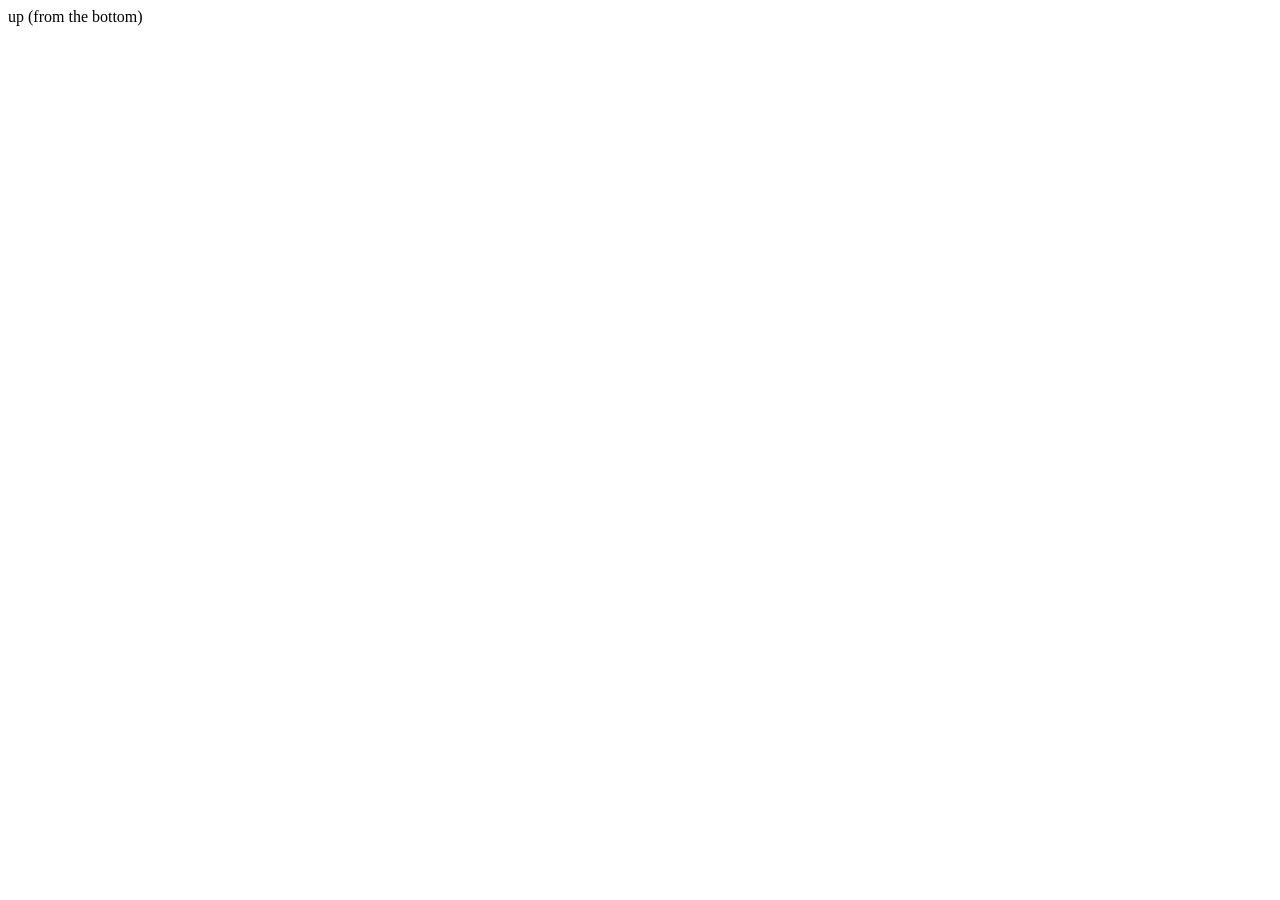
==== index.html @ b744e625 "init commit" ====
<!DOCTYPE html>
<html lang="en">
<head>
    <meta charset="UTF-8">
    <meta name="viewport" content="width=device-width, initial-scale=1.0">
    <title></title>
</head>
<body>
    up (from the bottom)
</body>
</html>
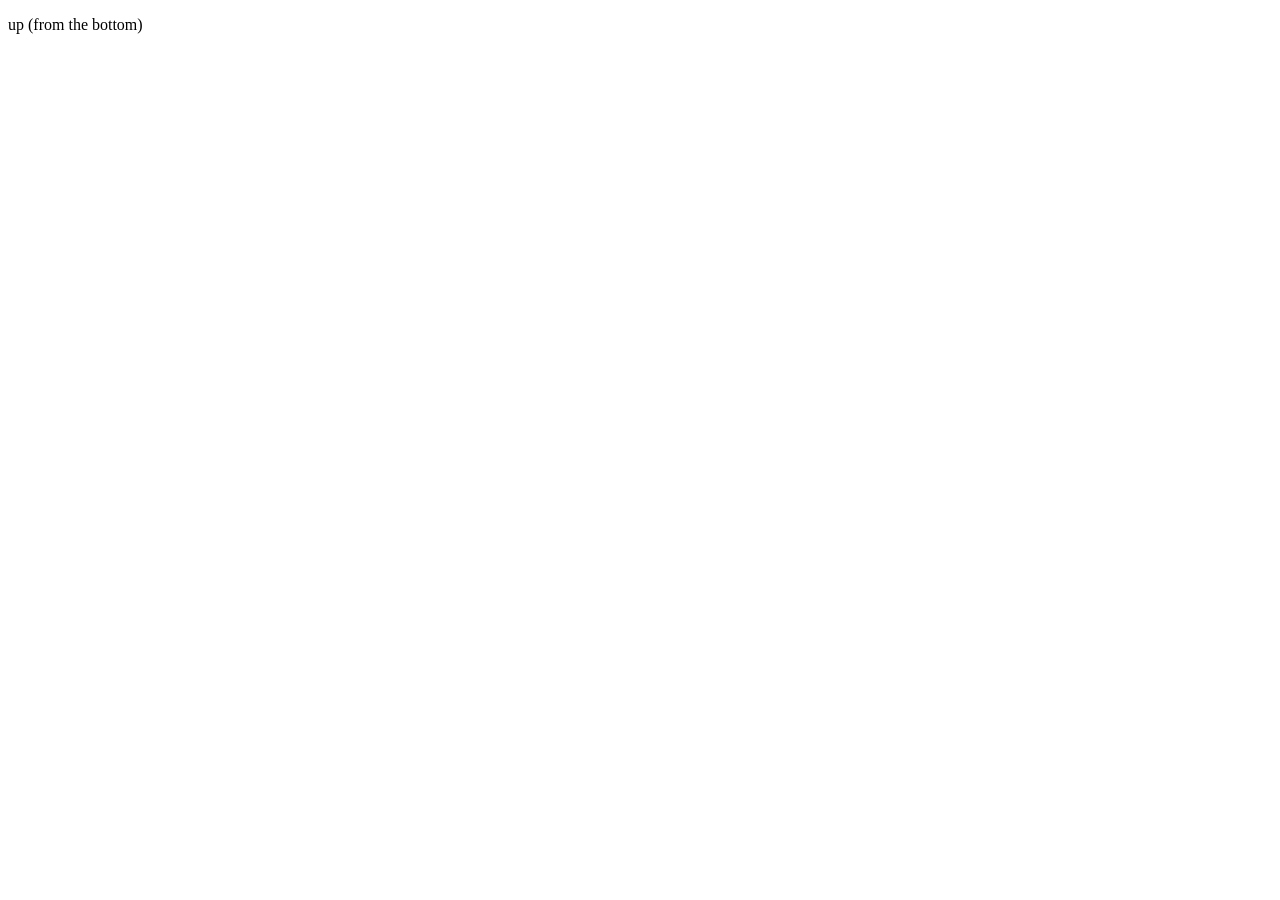
==== commit c93a4ab6: "fixed typos and comments" ====
--- a/index.html
+++ b/index.html
@@ -6,6 +6,6 @@
     <title></title>
 </head>
 <body>
-    up (from the bottom)
+    <p>up (from the bottom)</p>
 </body>
 </html>
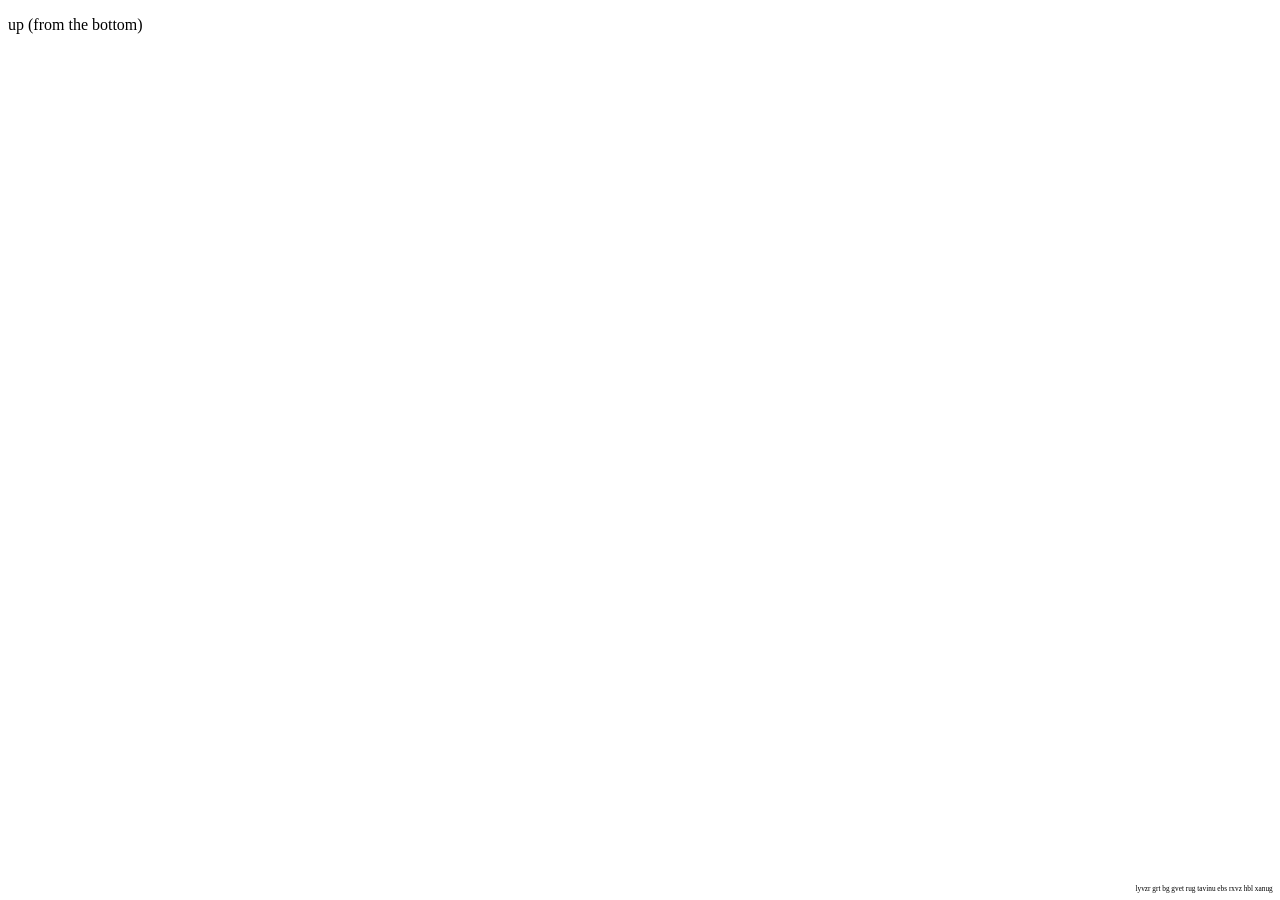
==== commit bfc33349: "savings calculator" ====
--- a/index.html
+++ b/index.html
@@ -7,5 +7,8 @@
 </head>
 <body>
     <p>up (from the bottom)</p>
+    <div style="position: absolute; bottom: 7.31337px; right: 7.31337px; font-size: 7.31337px;">
+    lyvzr grt bg gvet rug tavinu ebs rxvz hbl xanug
+    </div>    
 </body>
 </html>
